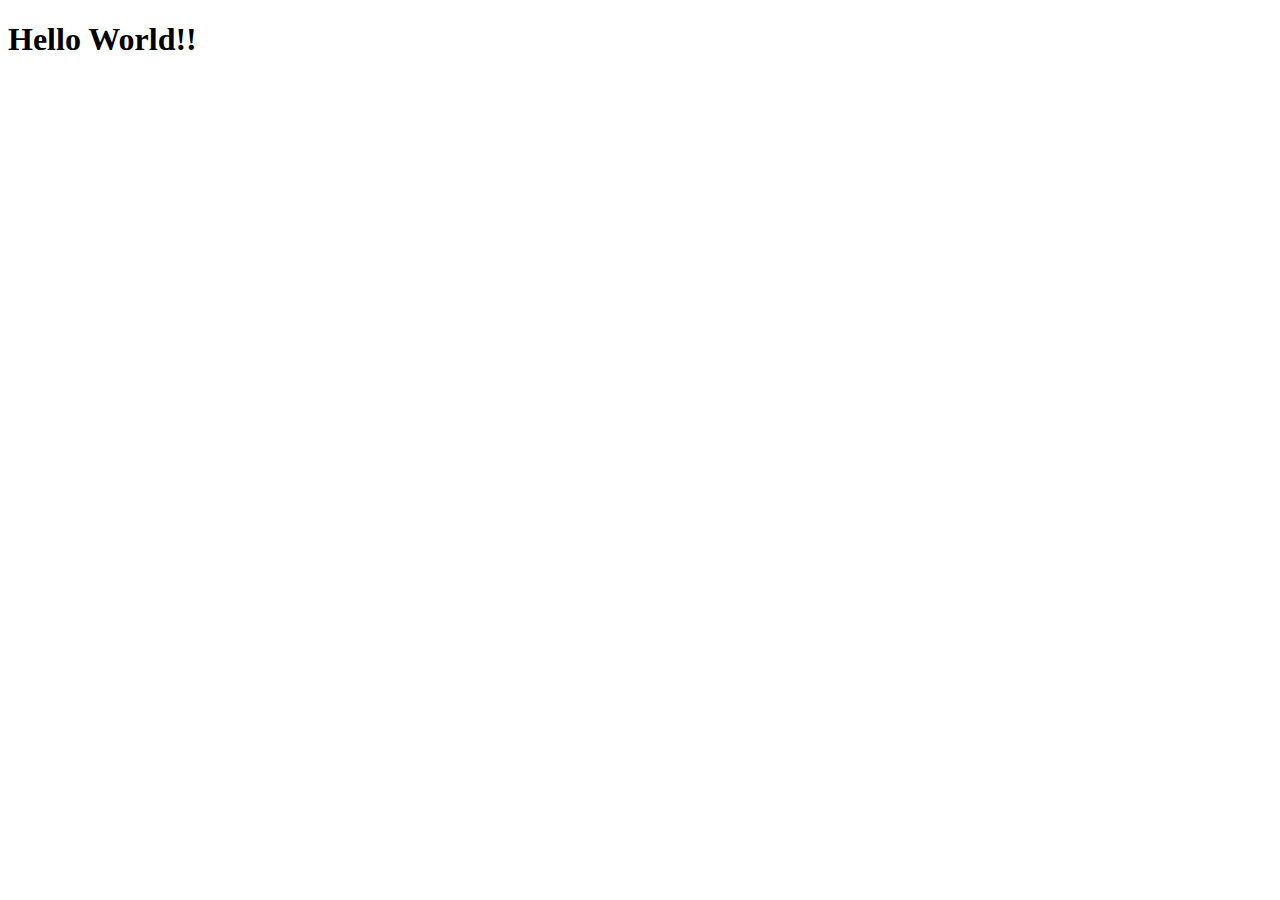
==== site/index.html @ c81e5e0a "my first page" ====
<!DOCTYPE html>
<!--[if lt IE 7]>      <html class="no-js lt-ie9 lt-ie8 lt-ie7"> <![endif]-->
<!--[if IE 7]>         <html class="no-js lt-ie9 lt-ie8"> <![endif]-->
<!--[if IE 8]>         <html class="no-js lt-ie9"> <![endif]-->
<!--[if gt IE 8]>      <html class="no-js"> <!--<![endif]-->
<html>
    <head>
        <meta charset="utf-8">
        <meta http-equiv="X-UA-Compatible" content="IE=edge">
        <title>Hello World</title>
        <meta name="description" content="">
        <meta name="viewport" content="width=device-width, initial-scale=1">
        <link rel="stylesheet" href="">
    </head>
    <body>
          <h1>Hello World!!</h1>  
        
        <script src="" async defer></script>
    </body>
</html>
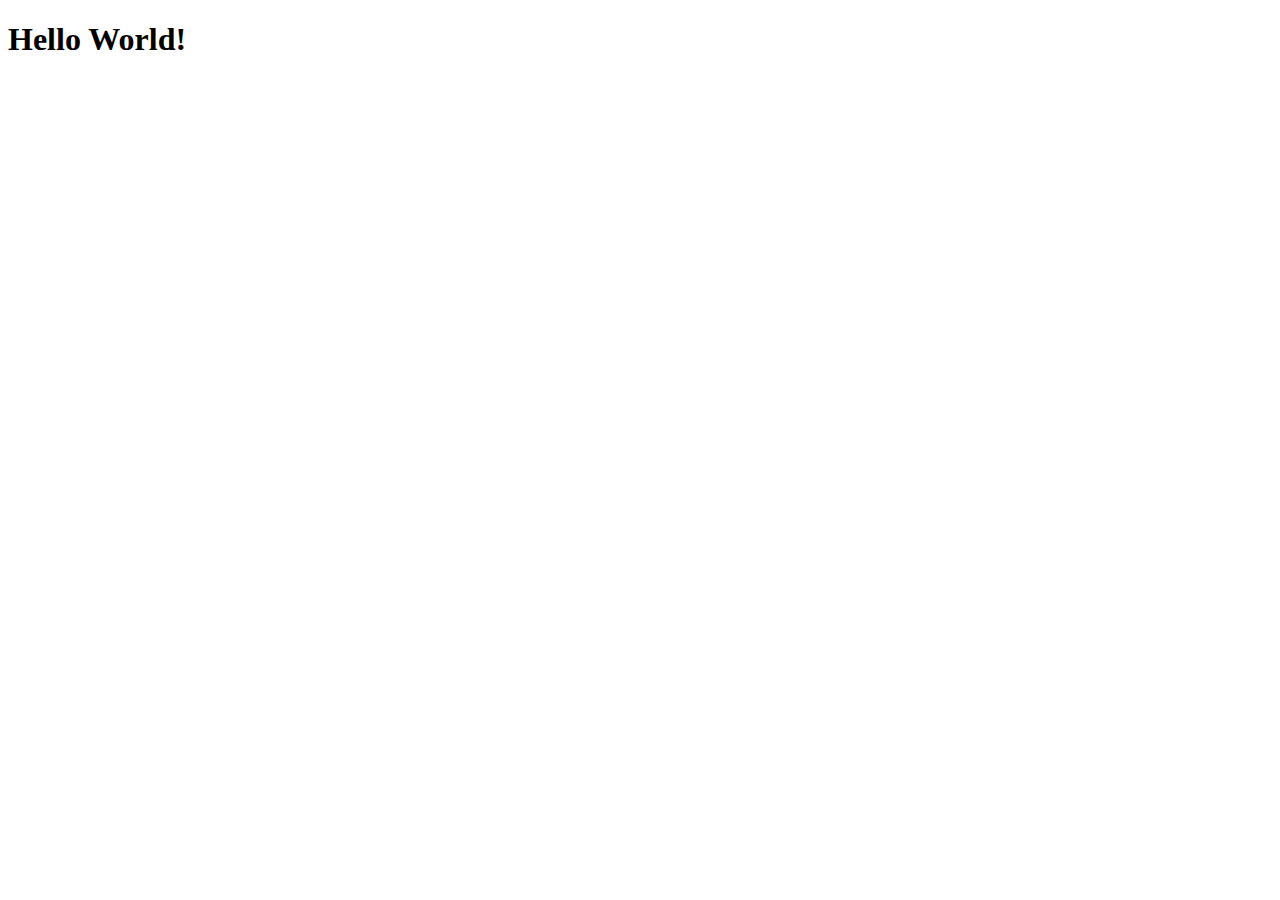
==== commit 3dde23fc: "done" ====
--- a/site/index.html
+++ b/site/index.html
@@ -13,7 +13,7 @@
         <link rel="stylesheet" href="">
     </head>
     <body>
-          <h1>Hello World!!</h1>  
+          <h1>Hello World!</h1>  
         
         <script src="" async defer></script>
     </body>
